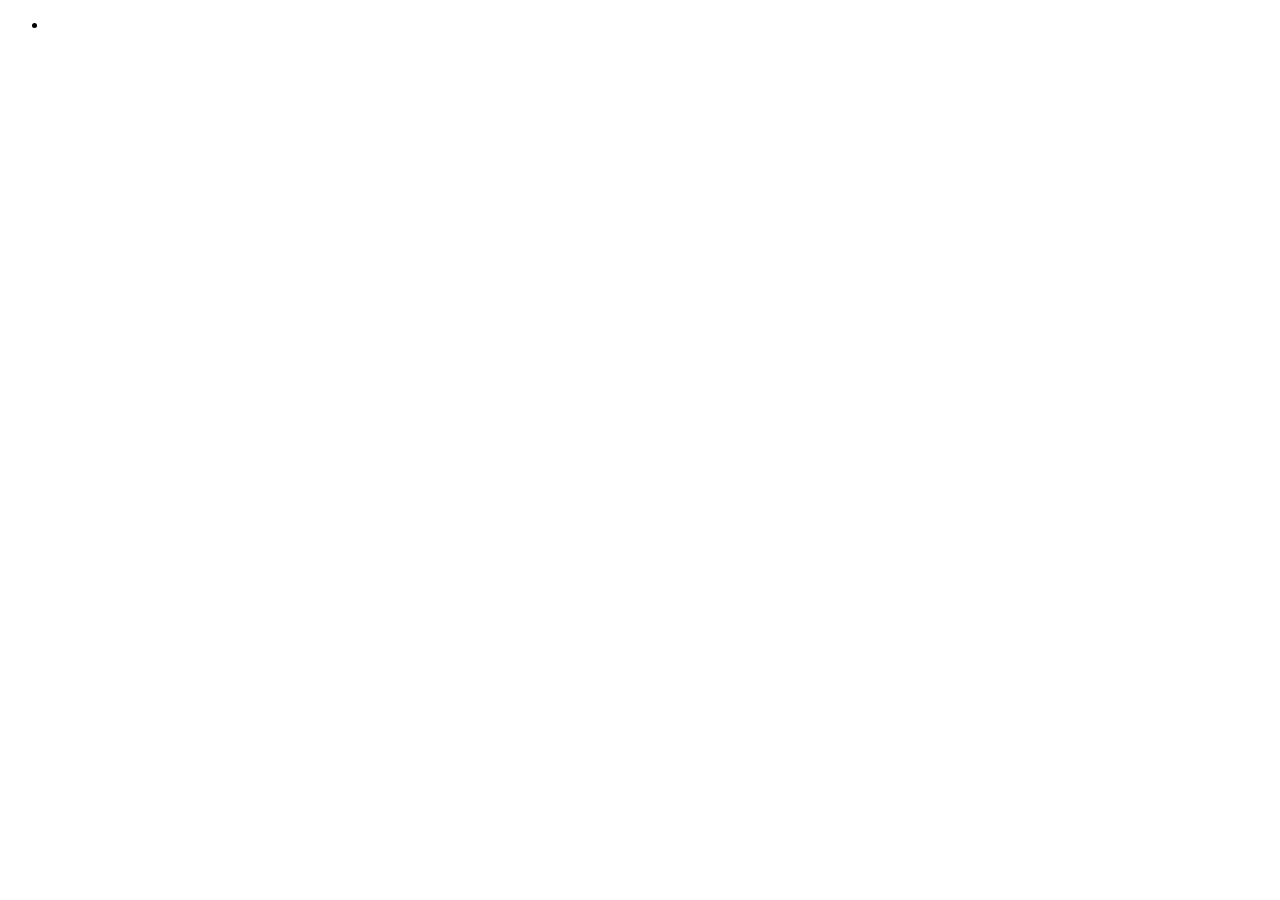
==== portfolio/index.html @ 224f820e "fixed and setup the portfolio for 330-start commit" ====
<!DOCTYPE html>
<html lang="en">
<head>
    <meta charset="UTF-8">
    <meta name="viewport" content="width=device-width, initial-scale=1.0">
    <meta http-equiv="X-UA-Compatible" content="ie=edge">
    <title>Week 1 | Portfolio</title>
</head>
<body>
   <nav>
        <ul>
            <li><a href=""></a></li>
        </ul>
   </nav>

</body>
</html>
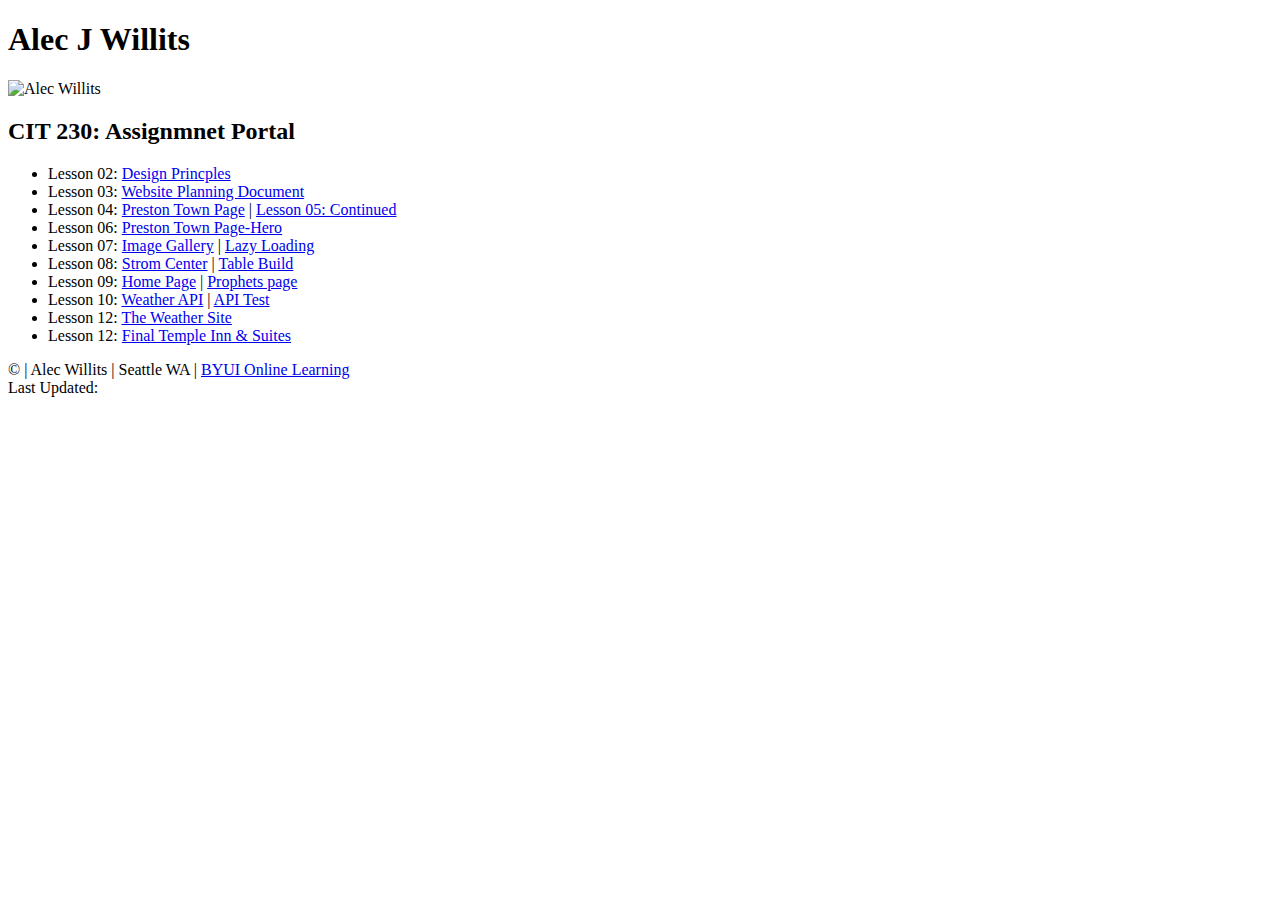
==== commit 3106a3f7: "main page commit" ====
--- a/portfolio/index.html
+++ b/portfolio/index.html
@@ -1,17 +1,61 @@
 <!DOCTYPE html>
-<html lang="en">
+<html lang="en-us">
+
 <head>
-    <meta charset="UTF-8">
-    <meta name="viewport" content="width=device-width, initial-scale=1.0">
-    <meta http-equiv="X-UA-Compatible" content="ie=edge">
-    <title>Week 1 | Portfolio</title>
+    
+    <title>Assignmnet Portal | Home</title>
+    <style></style>
+    <meta charset="utf-8">
+    <meta content="Author" name="Alec J Willits">
+    <meta name="description" content="Assignment portal for Alec Willits in CIT 230: Web Frontend Development at BYUI">
+    <meta name="viewport" content="width=device-width, initial-scale=1">
+    <link href="https://fonts.googleapis.com/css?family=Indie+Flower&display=swap" rel="stylesheet">
+    <link href="./lesson2/styles/main.css" rel="stylesheet">
+    <link rel="stylesheet" href="./lesson2/styles/normalize.css">
 </head>
+
 <body>
-   <nav>
-        <ul>
-            <li><a href=""></a></li>
-        </ul>
-   </nav>
 
+    <div id="content">
+        <header>
+            <div id="name">
+                <h1>Alec J Willits</h1>
+                <img id="portrait" src="./lesson1/images/AlecWillits.jpg" alt="Alec Willits">
+            </div>
+
+            <div>
+                <h2>CIT 230: Assignmnet Portal</h2>
+            </div>
+
+            <nav>
+                <ul class="color-text">
+                    <li>Lesson 02: <a href="./lesson2/design-princples.html">Design Princples</a></li>
+                    <li>Lesson 03: <a href="./lesson3/index.html">Website Planning Document</a></li>
+                    <li>Lesson 04: <a href="lesson4/preston-4.html">Preston Town Page</a> | <a href="lesson5/preston-5.html">Lesson 05: Continued</a></li>
+                    <li>Lesson 06: <a href="lesson6/preston-6.html">Preston Town Page-Hero</a></li>
+                    <li>Lesson 07: <a href="lesson7/gallery7.html">Image Gallery</a> | <a href="lesson7/lazyload.html">Lazy Loading</a></li>
+                    <li>Lesson 08: <a href="lesson8/stormcenter.html">Strom Center</a> | <a href="lesson8/tablebuild.html">Table Build</a></li>
+                    <li>Lesson 09: <a href="lesson9/index.html">Home Page</a> | <a href="lesson9/prophets.html">Prophets page</a></li>
+                    <li>Lesson 10: <a href="lesson10/preston-10.html">Weather API</a> | <a href="lesson10/api-test.html">API Test</a></li>
+                    <li>Lesson 12: <a href="lesson11/index.html">The Weather Site</a></li>
+                    <li>Lesson 12: <a href="lesson12/index.html">Final Temple Inn & Suites</a></li>
+                </ul>
+            </nav>
+        </header>
+
+        <main>
+        </main>
+
+        <footer>
+            <div class="leftcol">
+                &copy; <span id="year"></span> | Alec Willits | Seattle WA | <a class="socialmedia" href="https://www.byui.edu/online"
+                    target="_blank">BYUI Online Learning</a>
+                <br />
+                Last Updated: <span id="datetime"></span>
+            </div>
+            <script src="./lesson1/Js/JavaScript.js"></script>
+        </footer>
+    </div>
 </body>
+
 </html>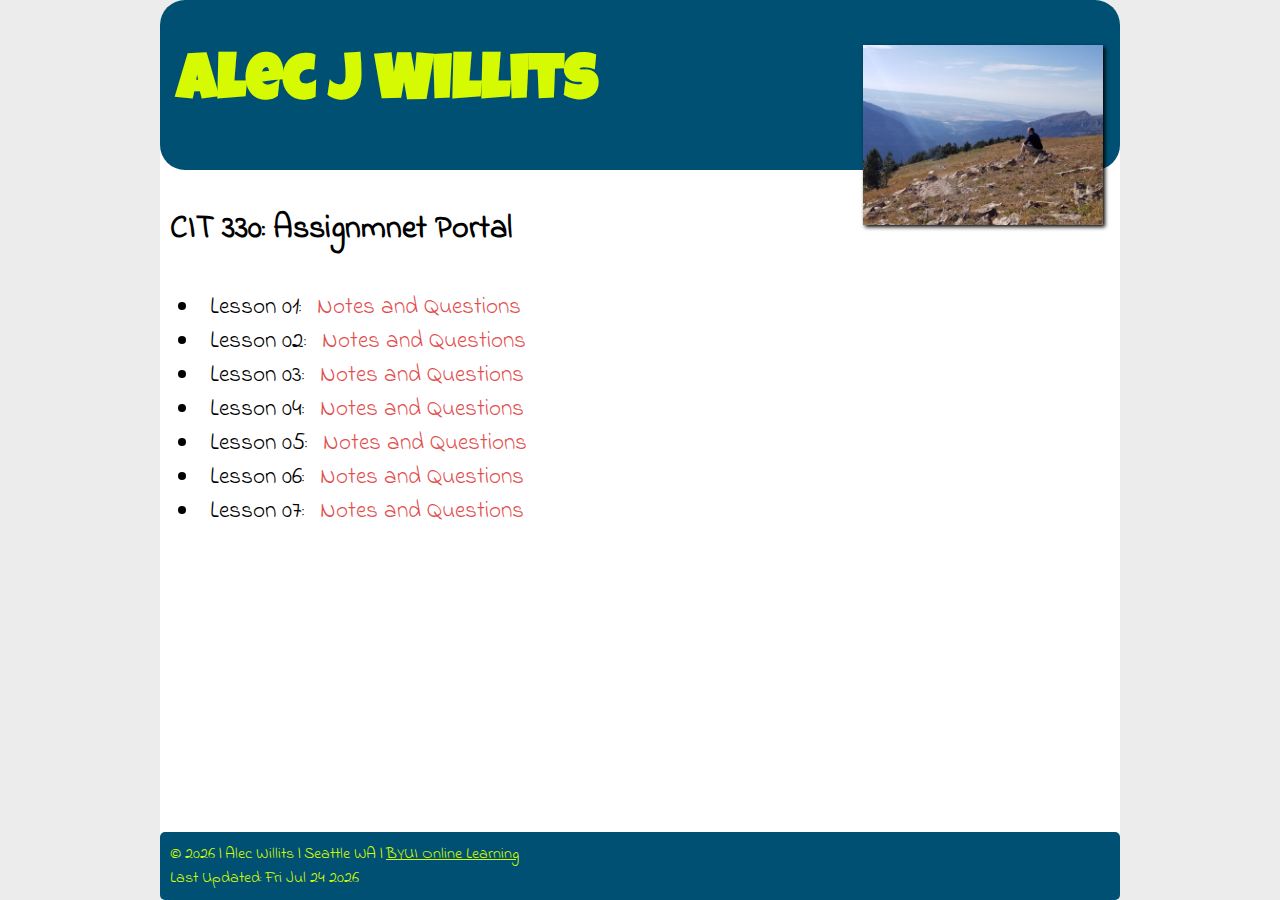
==== commit d8eef752: "completed and fixed links and weeks 1-6" ====
--- a/portfolio/index.html
+++ b/portfolio/index.html
@@ -7,11 +7,11 @@
     <style></style>
     <meta charset="utf-8">
     <meta content="Author" name="Alec J Willits">
-    <meta name="description" content="Assignment portal for Alec Willits in CIT 230: Web Frontend Development at BYUI">
+    <meta name="description" content="Assignment portal for Alec Willits in CIT 330: Web Frontend Development 2 at BYUI">
     <meta name="viewport" content="width=device-width, initial-scale=1">
     <link href="https://fonts.googleapis.com/css?family=Indie+Flower&display=swap" rel="stylesheet">
-    <link href="./lesson2/styles/main.css" rel="stylesheet">
-    <link rel="stylesheet" href="./lesson2/styles/normalize.css">
+    <link href="./styles/main.css" rel="stylesheet">
+
 </head>
 
 <body>
@@ -20,25 +20,23 @@
         <header>
             <div id="name">
                 <h1>Alec J Willits</h1>
-                <img id="portrait" src="./lesson1/images/AlecWillits.jpg" alt="Alec Willits">
+                <img id="portrait" src="/portfolio/images/AlecWillits.jpg" alt="Alec Willits">
             </div>
 
             <div>
-                <h2>CIT 230: Assignmnet Portal</h2>
+                <h2>CIT 330: Assignmnet Portal</h2>
             </div>
 
             <nav>
                 <ul class="color-text">
-                    <li>Lesson 02: <a href="./lesson2/design-princples.html">Design Princples</a></li>
-                    <li>Lesson 03: <a href="./lesson3/index.html">Website Planning Document</a></li>
-                    <li>Lesson 04: <a href="lesson4/preston-4.html">Preston Town Page</a> | <a href="lesson5/preston-5.html">Lesson 05: Continued</a></li>
-                    <li>Lesson 06: <a href="lesson6/preston-6.html">Preston Town Page-Hero</a></li>
-                    <li>Lesson 07: <a href="lesson7/gallery7.html">Image Gallery</a> | <a href="lesson7/lazyload.html">Lazy Loading</a></li>
-                    <li>Lesson 08: <a href="lesson8/stormcenter.html">Strom Center</a> | <a href="lesson8/tablebuild.html">Table Build</a></li>
-                    <li>Lesson 09: <a href="lesson9/index.html">Home Page</a> | <a href="lesson9/prophets.html">Prophets page</a></li>
-                    <li>Lesson 10: <a href="lesson10/preston-10.html">Weather API</a> | <a href="lesson10/api-test.html">API Test</a></li>
-                    <li>Lesson 12: <a href="lesson11/index.html">The Weather Site</a></li>
-                    <li>Lesson 12: <a href="lesson12/index.html">Final Temple Inn & Suites</a></li>
+                    <li>Lesson 01: <a href="/portfolio/week1/">Notes and Questions</a></li>
+                    <li>Lesson 02: <a href="/portfolio/week2/">Notes and Questions</a></li>
+                    <li>Lesson 03: <a href="/portfolio/week3/">Notes and Questions</a></li>
+                    <li>Lesson 04: <a href="/portfolio/week4/">Notes and Questions</a></li>
+                    <li>Lesson 05: <a href="/portfolio/week5/">Notes and Questions</a></li>
+                    <li>Lesson 06: <a href="/portfolio/week6/">Notes and Questions</a></li>
+                    <li>Lesson 07: <a href="/portfolio/week7/">Notes and Questions</a></li>
+
                 </ul>
             </nav>
         </header>
@@ -50,10 +48,10 @@
             <div class="leftcol">
                 &copy; <span id="year"></span> | Alec Willits | Seattle WA | <a class="socialmedia" href="https://www.byui.edu/online"
                     target="_blank">BYUI Online Learning</a>
-                <br />
+                <br/>
                 Last Updated: <span id="datetime"></span>
             </div>
-            <script src="./lesson1/Js/JavaScript.js"></script>
+            <script src="/portfolio/js/JavaScript.js"></script>
         </footer>
     </div>
 </body>
--- a/portfolio/styles/main.css
+++ b/portfolio/styles/main.css
@@ -0,0 +1,98 @@
+@import url('https://fonts.googleapis.com/css?family=Chakra+Petch|Luckiest+Guy|Nunito|Slabo+27px');
+@import url('https://fonts.googleapis.com/css?family=Indie+Flower&display=swap');
+
+
+html {
+    height: 100%;
+}
+
+#content {
+    width: 960px;
+    margin: 0 auto;
+    background-color: white;
+    border-radius: 25px 25px 5px 5px;
+    height: 100vh;
+}
+
+#name {
+    background-color: #005073;
+    text-align: center;
+    border-radius: 25px;
+}
+
+#portrait {
+    vertical-align: middle;
+    margin-right: 10px;
+    display: inline-block;
+    margin-bottom: -100px;
+    box-shadow: black 2px 2px 4px;
+}
+
+h1 {
+    color: rgb(213, 250, 2);
+    width: 70%;
+    text-align: left;
+    display: inline-block;
+    vertical-align: middle;
+    font-size: 4em;
+    padding: 10px;
+    font-family: 'Luckiest Guy', cursive;
+}
+
+h2 {
+    color: rgb(0, 0, 0);
+    font-size: 2em;
+    display: flex;
+    padding: 10px;
+    text-align: center;
+    font-family: 'Indie Flower', cursive;
+}
+
+nav a {
+    font-family: 'Indie Flower', cursive;
+    color: rgba(216, 16, 16, 0.753);
+    text-decoration: none;
+    margin: 0 10px;
+
+}
+
+nav li {
+    padding-left: 10px;
+    font-family: 'Indie Flower', cursive;
+    font-size: 1.45em;
+}
+
+nav a:hover {
+    background-color: rgb(213, 250, 2);
+    color: #ff4000;
+    border-radius: 5px;
+    box-shadow: 5px 5px 5px black;
+}
+
+footer {
+    font-family: 'Indie Flower', cursive;
+    color: rgb(213, 250, 2);
+    border-radius: 5px;
+    background-color: #005073;
+    display: flex;
+    flex-flow: row wrap;
+    justify-content: left;
+    align-items: center;
+    padding: 10px 10px;
+    position: absolute;
+    bottom: 0;
+    width: 940px;
+}
+
+body {
+    background-color: rgba(0, 0, 0, 0.075);
+    margin: 0px;
+}
+
+.socialmedia {
+    color: rgb(213, 250, 2);
+}
+
+img {
+    max-width: 25%;
+}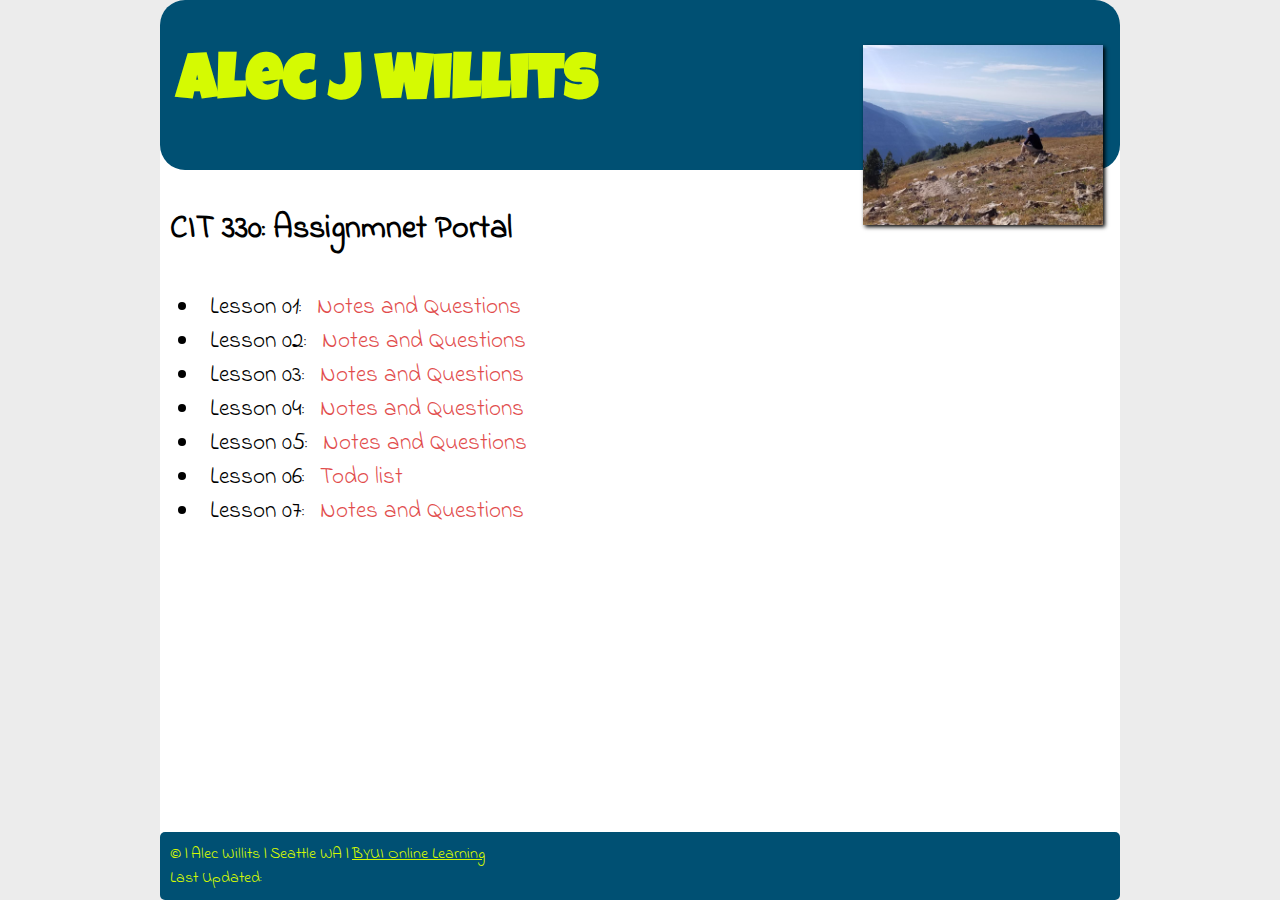
==== commit c539d974: "added extra content" ====
--- a/portfolio/index.html
+++ b/portfolio/index.html
@@ -34,7 +34,7 @@
                     <li>Lesson 03: <a href="/portfolio/week3/">Notes and Questions</a></li>
                     <li>Lesson 04: <a href="/portfolio/week4/">Notes and Questions</a></li>
                     <li>Lesson 05: <a href="/portfolio/week5/">Notes and Questions</a></li>
-                    <li>Lesson 06: <a href="/portfolio/week6/">Notes and Questions</a></li>
+                    <li>Lesson 06: <a href="/portfolio/week6/">Todo list</a></li>
                     <li>Lesson 07: <a href="/portfolio/week7/">Notes and Questions</a></li>
 
                 </ul>
@@ -51,7 +51,7 @@
                 <br/>
                 Last Updated: <span id="datetime"></span>
             </div>
-            <script src="/portfolio/js/JavaScript.js"></script>
+            <script src="/portfolio/js/main.js"></script>
         </footer>
     </div>
 </body>
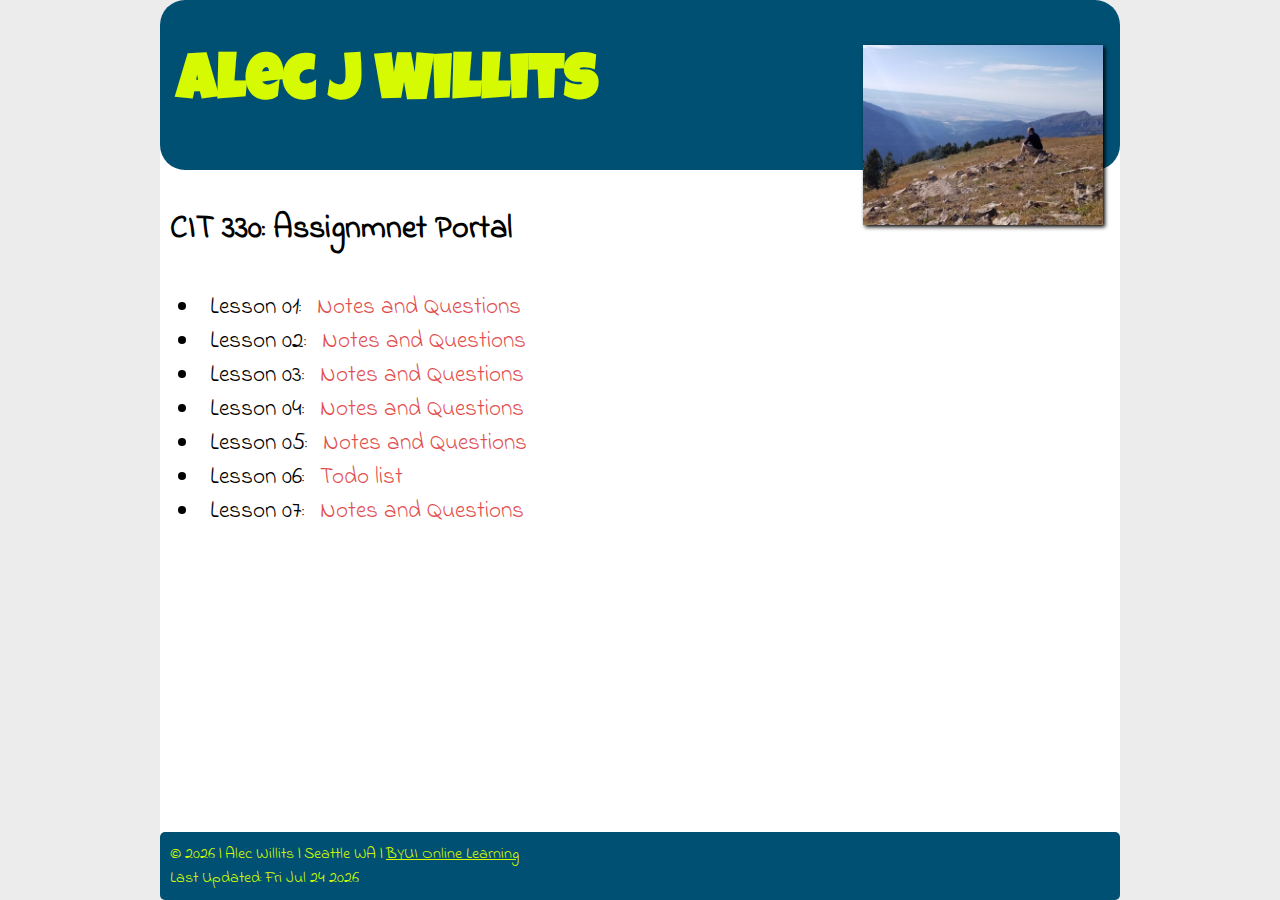
==== commit cfb06ae9: "new link" ====
--- a/portfolio/index.html
+++ b/portfolio/index.html
@@ -29,13 +29,13 @@
 
             <nav>
                 <ul class="color-text">
-                    <li>Lesson 01: <a href="/portfolio/week1/">Notes and Questions</a></li>
-                    <li>Lesson 02: <a href="/portfolio/week2/">Notes and Questions</a></li>
-                    <li>Lesson 03: <a href="/portfolio/week3/">Notes and Questions</a></li>
-                    <li>Lesson 04: <a href="/portfolio/week4/">Notes and Questions</a></li>
-                    <li>Lesson 05: <a href="/portfolio/week5/">Notes and Questions</a></li>
-                    <li>Lesson 06: <a href="/portfolio/week6/">Todo list</a></li>
-                    <li>Lesson 07: <a href="/portfolio/week7/">Notes and Questions</a></li>
+                    <li>Lesson 01: <a href="./portfolio/week1/">Notes and Questions</a></li>
+                    <li>Lesson 02: <a href="./portfolio/week2/">Notes and Questions</a></li>
+                    <li>Lesson 03: <a href="./portfolio/week3/">Notes and Questions</a></li>
+                    <li>Lesson 04: <a href="./portfolio/week4/">Notes and Questions</a></li>
+                    <li>Lesson 05: <a href="./portfolio/week5/">Notes and Questions</a></li>
+                    <li>Lesson 06: <a href="./portfolio/week6/">Todo list</a></li>
+                    <li>Lesson 07: <a href="./portfolio/week7/">Notes and Questions</a></li>
 
                 </ul>
             </nav>
